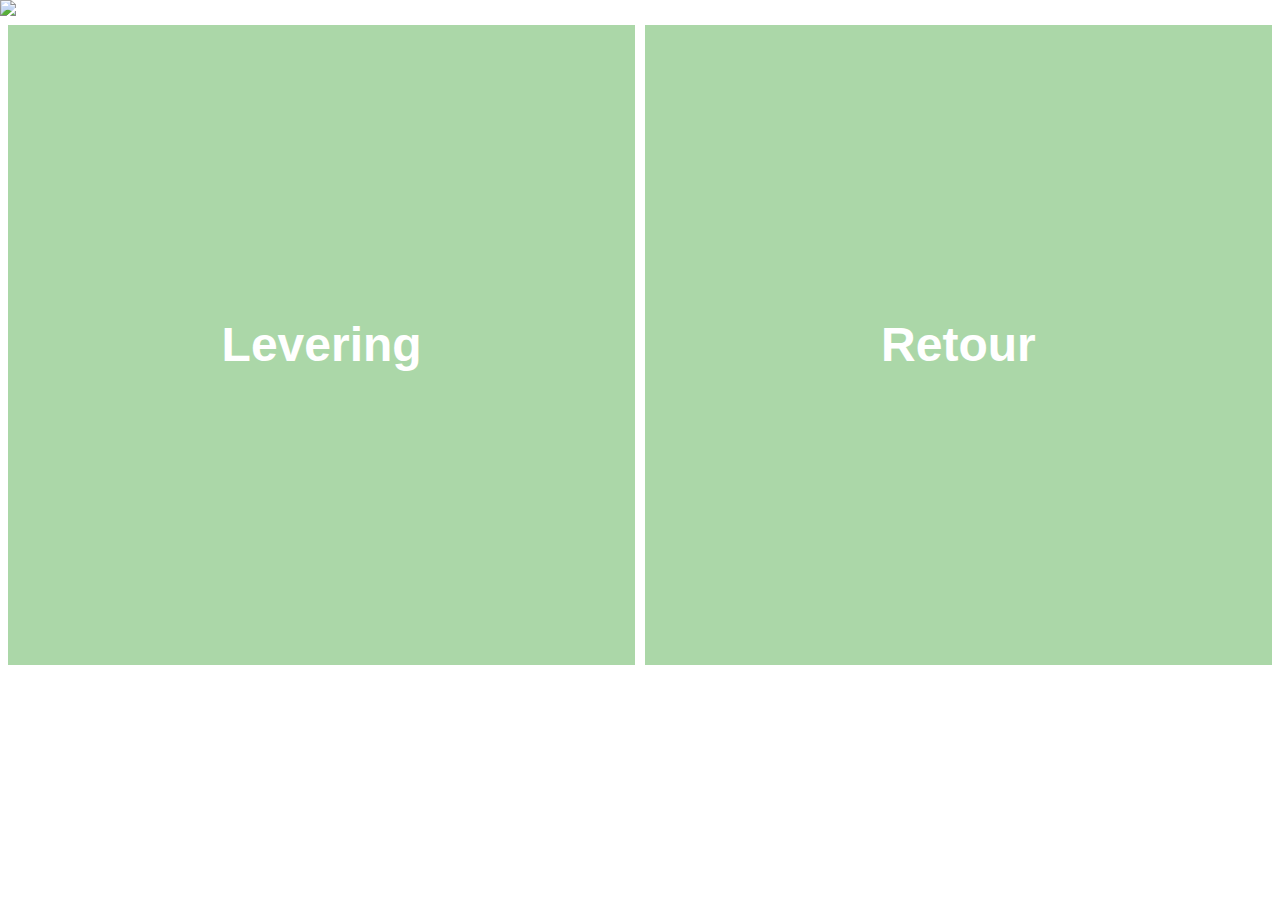
==== src/main/resources/static/index.html @ cc54d160 "Merge remote-tracking branch 'origin/master'" ====
<!DOCTYPE html>
<html lang="en">
<head>
    <meta charset="UTF-8">
    <title>Menu</title>
    <link rel="stylesheet" href="./css/stylesheet.css">
</head>
<body>
    <img src="images/logo_prularia_zwart.jpg" class = "logo">
    <div id="buttons">
        <button id="leveringButton">Levering</button>
        <button id="retourButton">Retour</button>
    </div>


</body>
</html>
---- src/main/resources/static/css/stylesheet.css ----
*{
    margin : 0px;
    padding : 0px;
    font-family: Arial, sans-serif ;
}

body{
    background-color: #FFFFFF;
    color : #000000
}

.banner, .hoofding{
    background-color: #ABD7A8 ;
    color : #FFFFFF;
}
table{
    border-collapse: collapse;
}
th {
    border: solid black 1px;
    color: #FFFFFF;
    background-color: #ABD7A8;
}

td {
    border: solid black 1px;
    padding-left: 0.2em;
    padding-right: 0.2em;
    text-align: center;
}

tr:nth-child(odd) {
    background-color: #FAFABA;
}

tr:nth-child(even) {
    background-color:#ABD7A8;
}
.logo{
    width: 40%;
    height: auto;
}
#storing{
    color:white;
    background: red;
}
button {
    background-color: #ABD7A8;
    border: none;
    color: white;
    cursor: pointer;
    font-weight: bold;
    outline: 0;
    padding: 6px 10px;
}

button:is(:hover, :focus) {
    background-color: #3e8e41;
}

button:active {
    background-color: #3ecc41;
}

#totaalDiv {
    padding-top: 12%;
    padding-right: 50px;
    font-weight: bolder;
    font-size: 50px;
}


#bestellingenTabel th{
    font-size: 50px;
}

#bestellingenTabel{
    width: 100%;
    margin-top: 2%;
}

#bestellingenTabel th, #bestellingenTabel td{
    padding : 2%;
}



#bestellingenTabel td{
    font-size: 40px;
    font-weight: bolder;
}

#flex{
    display: flex;
    justify-content: space-between;
    align-content: flex-end;
}

#storingTv {
    font-size : 70px;
    font-weight: bolder;
    padding: 2%;
    color:white;
    background: red;
    margin-top: 1%;
}



#bovenPaginaContainer{
    display : flex;
    justify-content: space-between;
    margin-bottom: 10px;
    }

#artikelOverzichtContainer th, #artikelOverzichtContainer td{
    padding : 8px;
}

#hoofdcontainer{
    padding: 1%;
}

#buttons {
    display: flex;
    justify-content: center;
    width: 100%;
    height : 40em;

}

#buttons button {
    width: 49%;
    height: 100%;
    font-size: xxx-large;
    font-weight: bold;
    margin: 0.1em;
}
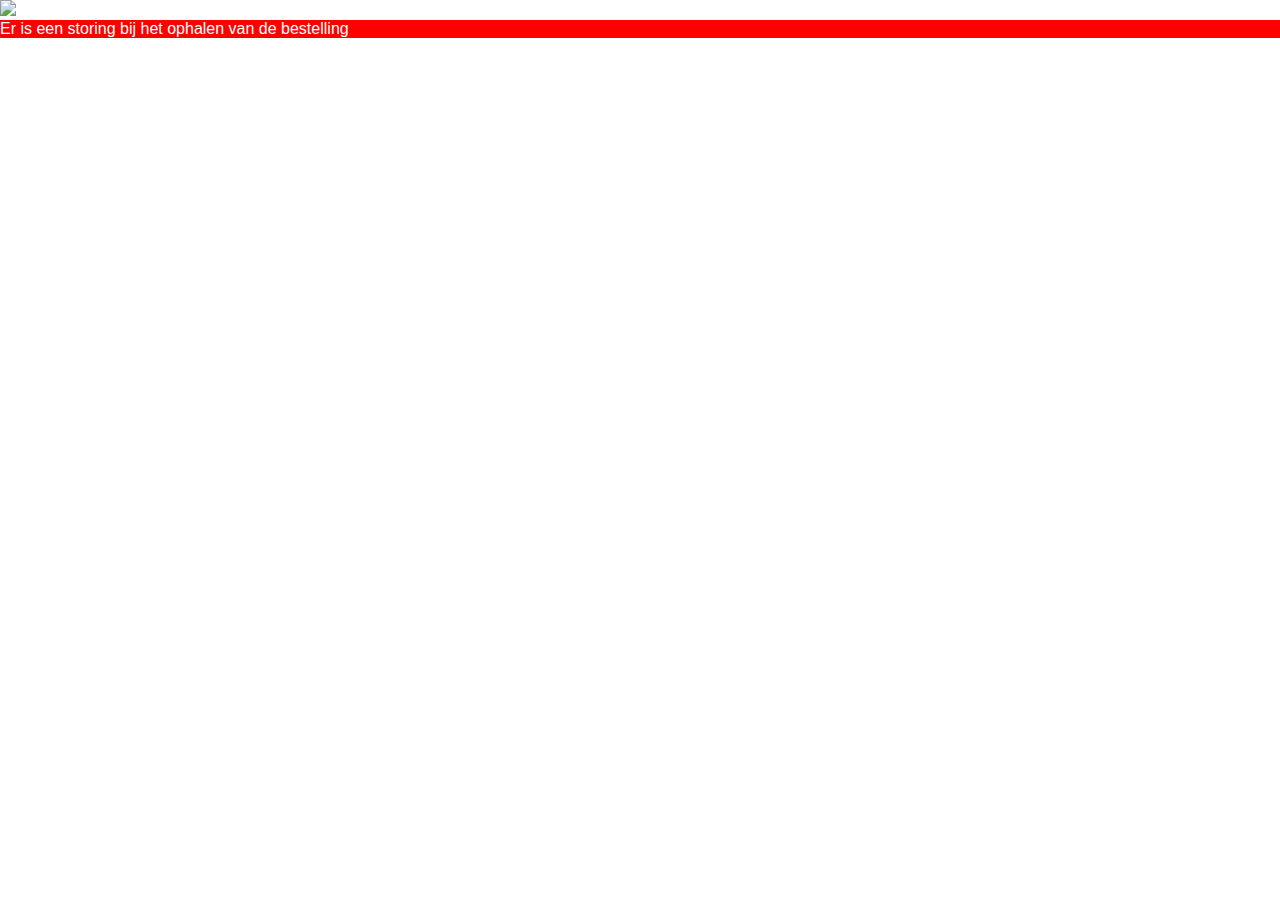
==== commit 19560b1e: "Bestelling overzicht + index html" ====
--- a/src/main/resources/static/index.html
+++ b/src/main/resources/static/index.html
@@ -1,12 +1,14 @@
 <!DOCTYPE html>
-<html lang="en">
+<html lang="nl">
 <head>
     <meta charset="UTF-8">
     <title>Menu</title>
     <link rel="stylesheet" href="./css/stylesheet.css">
+    <script src="js/index.js" type="module" defer></script>
 </head>
 <body>
     <img src="images/logo_prularia_zwart.jpg" class = "logo">
+    <div id="storing" hidden>Er is een storing bij het ophalen van de bestelling</div>
     <div id="buttons">
         <button id="leveringButton">Levering</button>
         <button id="retourButton">Retour</button>
